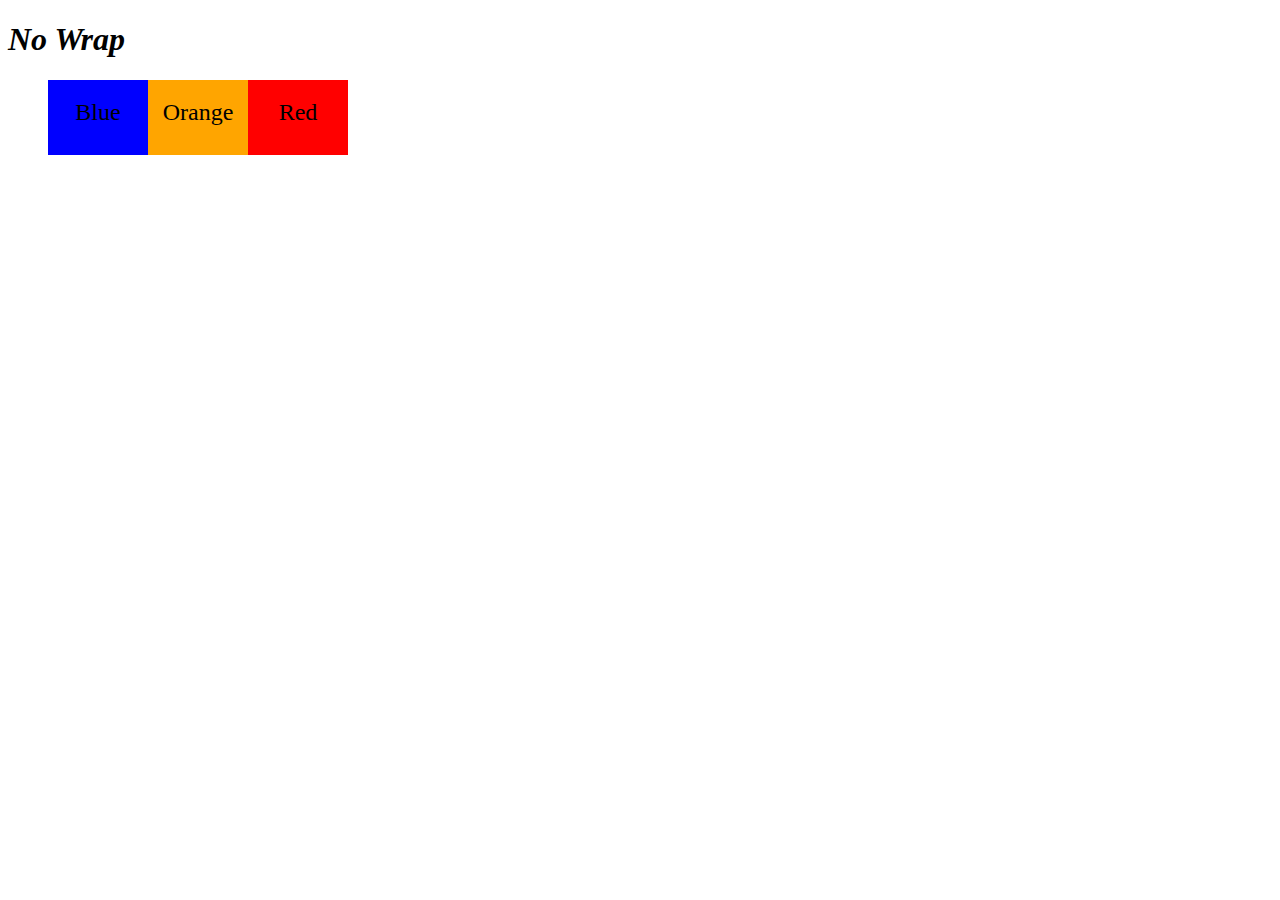
==== Módulo II - HTML_CSS3_JS/Posicionando elementos com Flexbox em CSS/2-flex-wrap.html @ 7a574be0 "Atualização de conteúdo" ====
<!DOCTYPE html>
<html lang="en">
<head>
    <meta charset="UTF-8">
    <meta http-equiv="X-UA-Compatible" content="IE=edge">
    <meta name="viewport" content="width=device-width, initial-scale=1.0">
    <title>Fundamentos - Flex Wrap</title>
    <style>
        .subtitle{
            color: black;
            text-align: justify;
            font-style: italic;        
        }

        .flex-container{
            display: flex;
            height: 150px;
            
        }

        .item{
            font-size: 24px;
            height: 50%;
            text-align: center;
            width: 100px;
            list-style: none;
            line-height: 65px;
        }

        .nowrap{
            flex-wrap: nowrap;
        }

        .blue{
            background-color: blue;
        }

        .orange{
            background-color: orange;
        }

        .red{
            background-color: red;
        }
    
    
    </style>



</head>
<body>
    <header><h1 class="subtitle">No Wrap</h1></header>

    <ul class="flex-container nowrap">
        <li class="item blue">Blue</li>
        <li class="item orange">Orange</li>
        <li class="item red">Red</li>
    </ul>
</body>
</html>
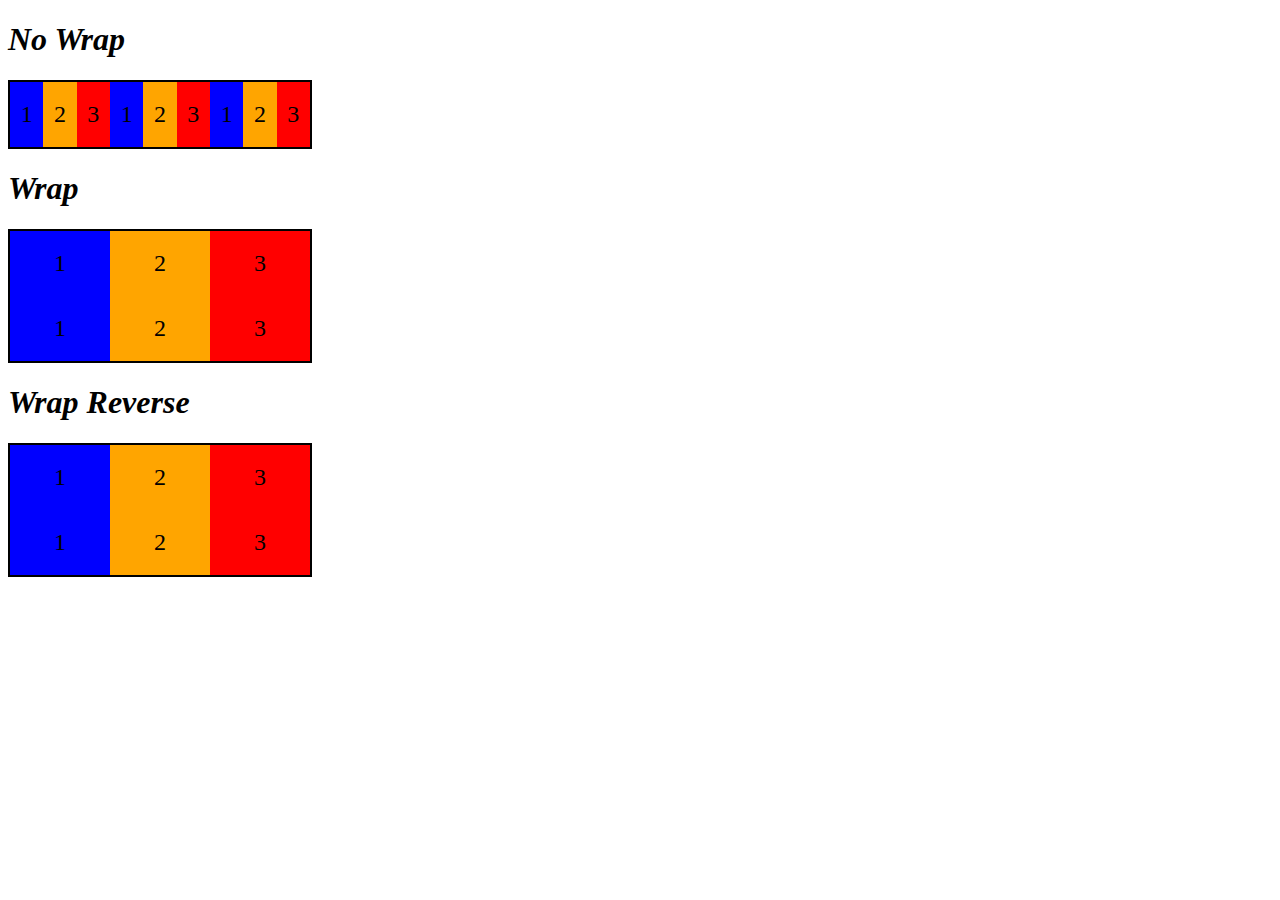
==== commit db044861: "Atualização de conteúdo" ====
--- a/Módulo II - HTML_CSS3_JS/Posicionando elementos com Flexbox em CSS/2-flex-wrap.html
+++ b/Módulo II - HTML_CSS3_JS/Posicionando elementos com Flexbox em CSS/2-flex-wrap.html
@@ -14,8 +14,9 @@
 
         .flex-container{
             display: flex;
-            height: 150px;
-            
+            border: 2px solid black;
+            max-width: 300px;
+     
         }
 
         .item{
@@ -29,6 +30,14 @@
 
         .nowrap{
             flex-wrap: nowrap;
+        }
+
+        .wrap{
+            flex-wrap: wrap;
+        }
+
+        .wrap-reverse{
+            flex-wrap: wrap-reverse;
         }
 
         .blue{
@@ -50,12 +59,40 @@
 
 </head>
 <body>
-    <header><h1 class="subtitle">No Wrap</h1></header>
+    <h1 class="subtitle">No Wrap</h1>
 
-    <ul class="flex-container nowrap">
-        <li class="item blue">Blue</li>
-        <li class="item orange">Orange</li>
-        <li class="item red">Red</li>
-    </ul>
+    <div class="flex-container nowrap">
+        <div class="item blue">1</div>
+        <div class="item orange">2</div>
+        <div class="item red">3</div>
+        <div class="item blue">1</div>
+        <div class="item orange">2</div>
+        <div class="item red">3</div>
+        <div class="item blue">1</div>
+        <div class="item orange">2</div>
+        <div class="item red">3</div>
+        
+    </div>
+    <h1 class="subtitle">Wrap</h1>
+
+    <div class="flex-container wrap">
+        <div class="item blue">1</div>
+        <div class="item orange">2</div>
+        <div class="item red">3</div>
+        <div class="item blue">1</div>
+        <div class="item orange">2</div>
+        <div class="item red">3</div>
+    </div>
+
+    <h1 class="subtitle">Wrap Reverse</h1>
+
+        <div class="flex-container wrap-reverse">
+            <div class="item blue">1</div>
+            <div class="item orange">2</div>
+            <div class="item red">3</div>
+            <div class="item blue">1</div>
+            <div class="item orange">2</div>
+            <div class="item red">3</div>
+        </div>
 </body>
 </html>